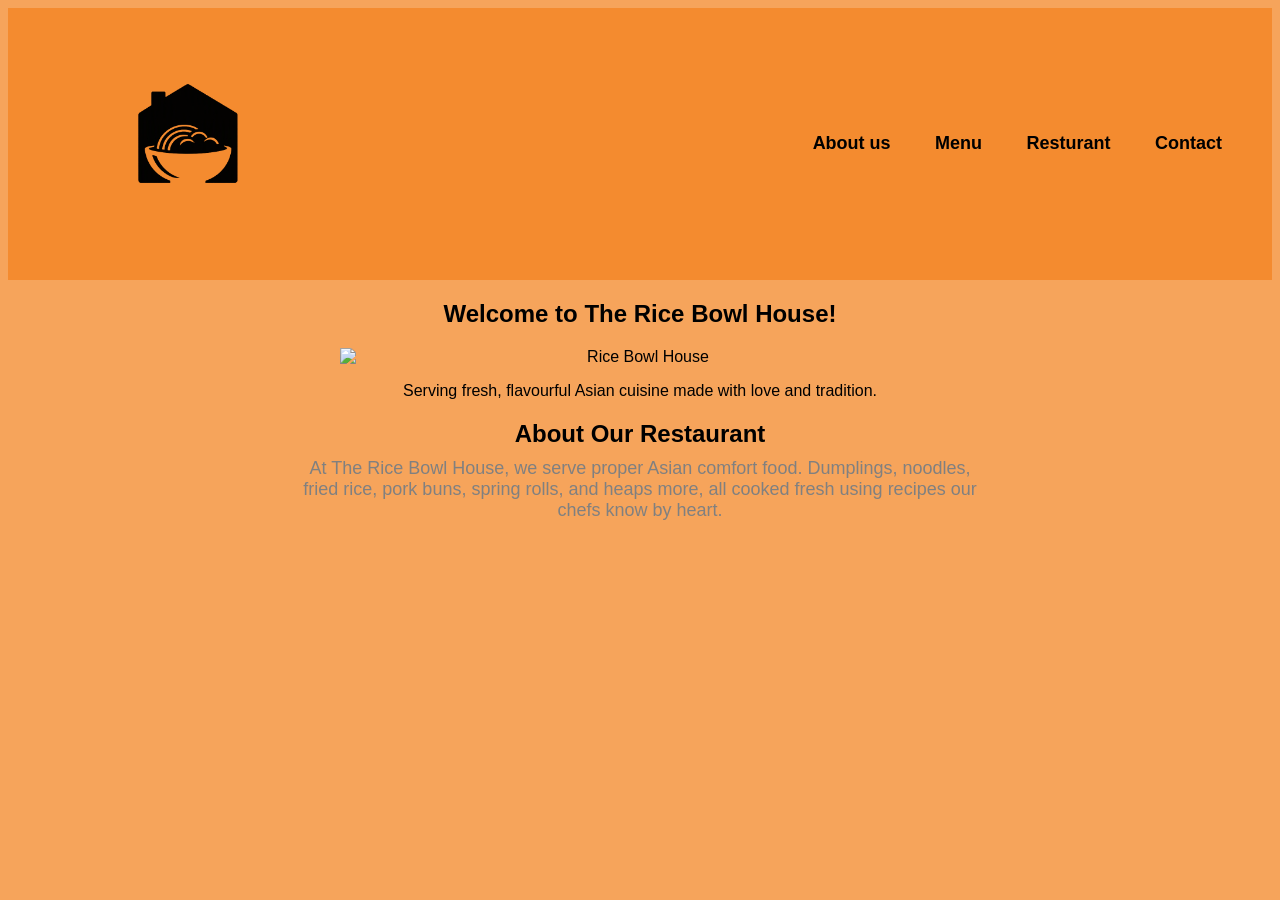
==== html/index.html @ c2eefd0a "i changed the html and css name from recipes to resturant" ====
<!DOCTYPE html>
<html lang="en">
<head>
    <meta charset="UTF-8">
    <meta name="viewport" content="width=device-width, initial-scale=1.0">
    <title>Document</title>
    <!-- Main CSS file linked to style.css -->
<link rel="stylesheet" href="../css/style.css">

</head>
<body>

  <!-- Main container for layout -->
<div class="container">

  <!-- Header section: logo + navigation -->
<header>

  <!-- website logo -->
  <div class="logo">
    <img src="../images/Logo-food-website.gif.png" alt="The Rice Bowl House Logo" width="300">
  </div>

  <!-- Navigation menu -->
  <div class="nav-section">
    <ul>
      <li><a href="index.html">About us</a></li>
      <li><a href="menu.html">Menu</a></li>
      <li><a href="resturant.html">Resturant</a></li>
      <li><a href="contact.html">Contact</a></li>
    </ul>
    </div>

</header>

<!-- Welcome section: heading + main image -->
 <div class="welcome-section">
  <h2>Welcome to The Rice Bowl House!</h2>
  <img src="../images/The Rice Bowl House.gif" alt="Rice Bowl House">
  <p>Serving fresh, flavourful Asian cuisine made with love and tradition.</p>
</div>

<!-- OVERVIEW SECTION -->
<section class="overview">
<h2>About Our Restaurant</h2>
            <p>At The Rice Bowl House, we serve proper Asian comfort food. Dumplings, noodles, fried rice, pork buns, spring rolls, and heaps more, all cooked fresh using recipes our chefs know by heart.</p>
        </section>
    </div>

</body>
</html>
---- css/style.css ----
/* BODY → LATO */
Body{
    font-family: 'Lato', sans-serif;
}

body{
    Background-color: #F6A45B;
}

/* HEADER */
header{
background-color:#f48b2f;
display: flex;
justify-content: space-between;
align-items: center;
padding: 10px 30px;
}

/* NAV ITEMS → POPPINS */
header li{
display: inline-block;
margin: 20px;
font-family:'Poppins', sans-serif;
font-size: large;
font-weight: bold;
}

header a{
text-decoration: none;
color: black;
}

/* HEADINGS → POPPINS */
h1{
    font-family: 'Poppins', sans-serif;
    font-weight: 600;
}

h2{
    font-family: 'Poppins', sans-serif;
    font-weight: 600;
}

/* RESPONSIVE */
@media screen and (max-width: 922px) {

    .container {
        max-width: 95%;
    }

    header {
        flex-direction: column;
        align-items: center;
    }

    h1, h2 {
        font-size: 32px;
    }

    .welcome-section img {
        width: 500px;
        height: auto;
    }
}

@media screen and (max-width: 600px) {

    .container {
        max-width: 100%;
        padding: 10px;
        text-align: center;
    }

    header {
        flex-direction: column;
        align-items: center;
        gap: 10px;
    }

    .nav-section ul {
        padding: 0;
    }

    .nav-section li {
        margin: 10px;
        font-size: 18px;
    }

    h1, h2 {
        font-size: 26px;
    }

    .welcome-section img {
        max-width: 95%;
        height: auto;
    }
}

.container {
    text-align: center;      /* centers all text */
    margin: 0 auto;          /* centers the whole container */
}

.welcome-section img {
    width: 600px;     /* make it longer/wider */
    height: auto;     /* keeps quality */
    display: block;   /* removes weird spacing under the image */
    margin: 0 auto;   /* centers the image */
}

.overview h2{
     font-family: 'Poppins', sans-serif;   /* heading font style */
    font-weight: 600;                     /* medium‑bold heading */
    margin-bottom: 10px;                  /* space under the heading */
}


.overview p {
    font-family: 'Lato', sans-serif;  /* paragraph font style */
    font-size: large;                 /* easy‑to‑read text size */
    color:gray;                     /* soft grey text colour */
    max-width: 700px;                 /* keeps lines from getting too long */
    margin: 0 auto;                   /* centers the paragraph block */
}
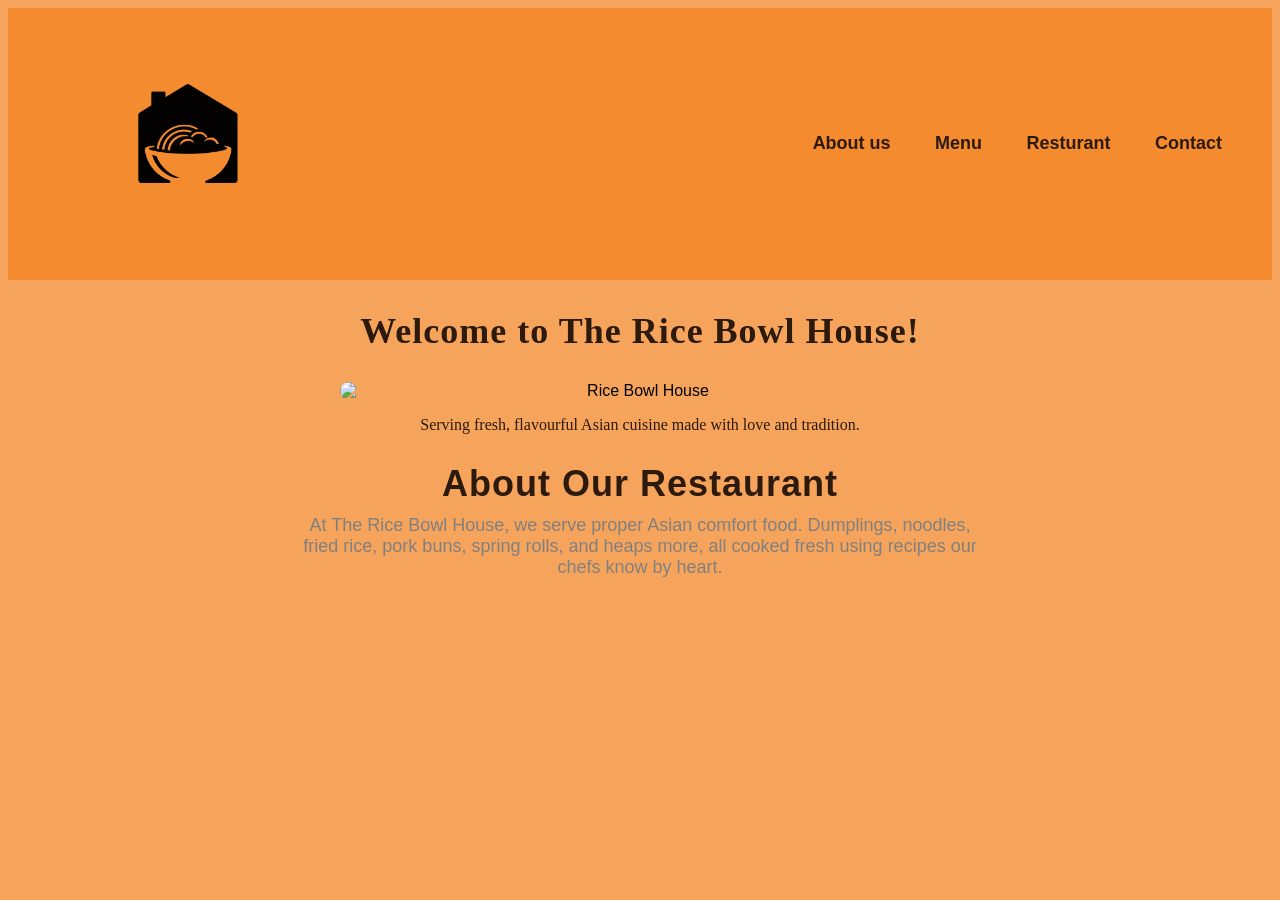
==== commit c0c8ebb2: "I changed the styling of this page and added hover for the navgation bar" ====
--- a/html/index.html
+++ b/html/index.html
@@ -46,6 +46,5 @@
             <p>At The Rice Bowl House, we serve proper Asian comfort food. Dumplings, noodles, fried rice, pork buns, spring rolls, and heaps more, all cooked fresh using recipes our chefs know by heart.</p>
         </section>
     </div>
-
 </body>
 </html>
--- a/css/style.css
+++ b/css/style.css
@@ -25,20 +25,28 @@
 font-weight: bold;
 }
 
-header a{
+header a {
 text-decoration: none;
-color: black;
+color: #2c1a0d;
+font-size: 18px;
+transition: 0.3s;
+}
+
+header a:hover {
+color: #8b4513;
 }
 
 /* HEADINGS → POPPINS */
-h1{
-    font-family: 'Poppins', sans-serif;
-    font-weight: 600;
+h2 {
+font-family: 'Cormorant Garamond', serif;
+font-weight: 700;
+letter-spacing: 1px;
 }
 
-h2{
-    font-family: 'Poppins', sans-serif;
-    font-weight: 600;
+h2 {
+font-size: 36px;
+letter-spacing: 1px;
+color: #2c1a0d;
 }
 
 /* RESPONSIVE */
@@ -53,7 +61,7 @@
         align-items: center;
     }
 
-    h1, h2 {
+    h2 {
         font-size: 32px;
     }
 
@@ -86,7 +94,7 @@
         font-size: 18px;
     }
 
-    h1, h2 {
+    h2 {
         font-size: 26px;
     }
 
@@ -96,20 +104,29 @@
     }
 }
 
+
 .container {
     text-align: center;      /* centers all text */
     margin: 0 auto;          /* centers the whole container */
 }
 
 .welcome-section img {
-    width: 600px;     /* make it longer/wider */
+    width: 600px;
+    max-width: 95%;    /* make it longer/wider */
     height: auto;     /* keeps quality */
     display: block;   /* removes weird spacing under the image */
-    margin: 0 auto;   /* centers the image */
+    margin: 0 auto;
+    border-radius: 10px;  
+}
+
+.welcome-section p {
+    font-family: 'lora', serif;  /* paragraph font style */
+    font-size: medium;     
+    color:#2c1a0d        /* easy‑to‑read text size */
 }
 
 .overview h2{
-     font-family: 'Poppins', sans-serif;   /* heading font style */
+    font-family: 'Poppins', sans-serif;   /* heading font style */
     font-weight: 600;                     /* medium‑bold heading */
     margin-bottom: 10px;                  /* space under the heading */
 }
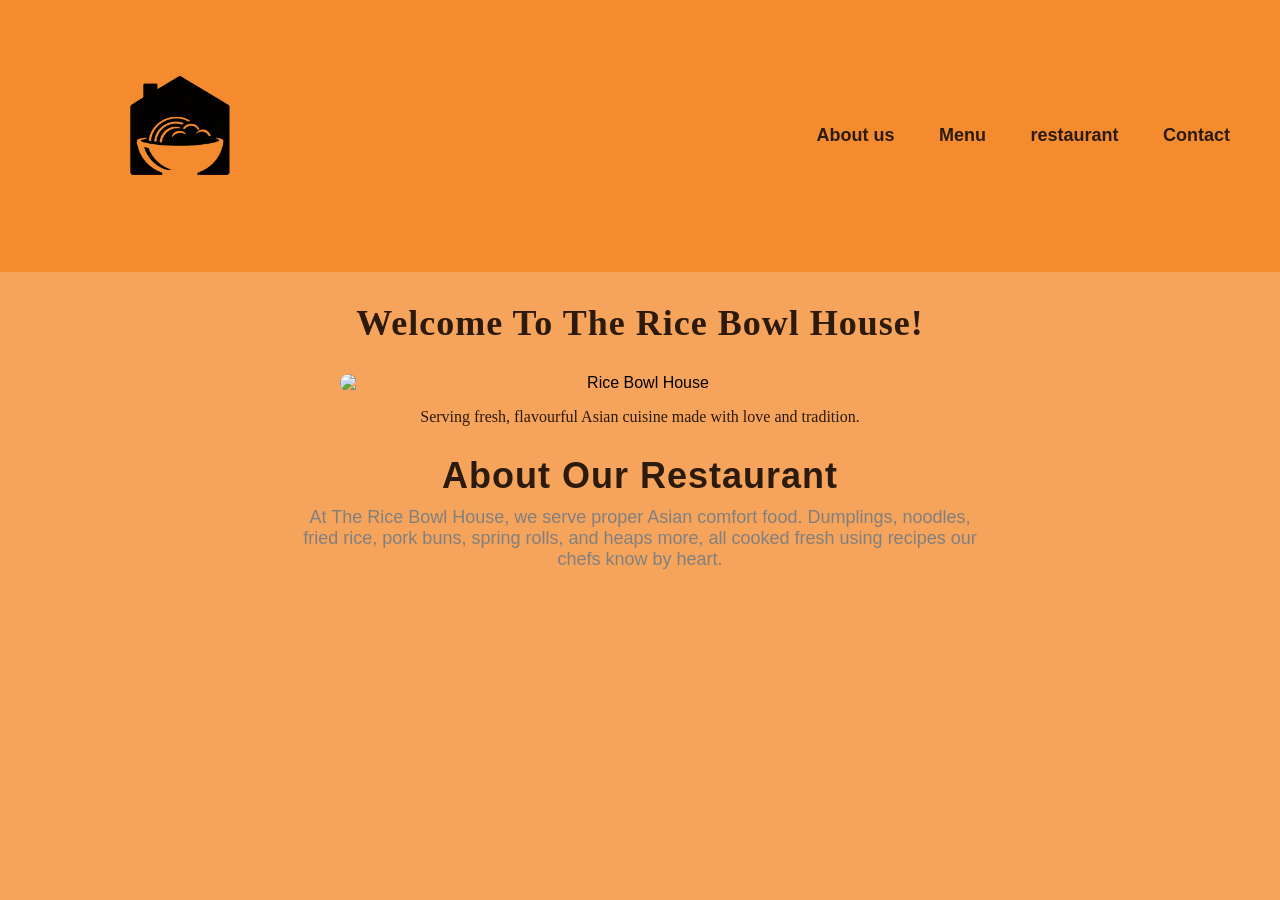
==== commit 132be1bf: "i added a hamburger button to the navagation bar in the small screens" ====
--- a/html/index.html
+++ b/html/index.html
@@ -3,48 +3,60 @@
 <head>
     <meta charset="UTF-8">
     <meta name="viewport" content="width=device-width, initial-scale=1.0">
-    <title>Document</title>
-    <!-- Main CSS file linked to style.css -->
-<link rel="stylesheet" href="../css/style.css">
-
+    <title>The Rice Bowl House</title>
+    <!-- Main CSS file -->
+    <link rel="stylesheet" href="../css/style.css">
 </head>
 <body>
+    
+    <!-- Header section: logo + navigation -->
+    <header>
+      <!-- Website logo -->
+      <div class="logo">
+        <img src="../images/Logo-food-website.gif.png" alt="The Rice Bowl House Logo" width="300"> 
+      </div>
 
-  <!-- Main container for layout -->
-<div class="container">
+      <!-- Hamburger Button -->
+      <div class="hamburger" onclick="toggleMenu()">☰</div>
 
-  <!-- Header section: logo + navigation -->
-<header>
+      <!-- Navigation menu -->
+      <div class="nav-section" id="navMenu"> 
+        <ul>
+          <li><a href="index.html">About us</a></li>
+          <li><a href="Menu.html">Menu</a></li>
+          <li><a href="restaurant.html">restaurant</a></li>
+          <li><a href="contact.html">Contact</a></li>
+        </ul>
+      </div>
+      
+    </header>
 
-  <!-- website logo -->
-  <div class="logo">
-    <img src="../images/Logo-food-website.gif.png" alt="The Rice Bowl House Logo" width="300">
-  </div>
+    <!-- Main container for layout -->
+  <div class="container">
 
-  <!-- Navigation menu -->
-  <div class="nav-section">
-    <ul>
-      <li><a href="index.html">About us</a></li>
-      <li><a href="menu.html">Menu</a></li>
-      <li><a href="resturant.html">Resturant</a></li>
-      <li><a href="contact.html">Contact</a></li>
-    </ul>
+    <!-- Welcome section: heading + main image -->
+    <div class="welcome-section">
+      <h2>Welcome To The Rice Bowl House!</h2>
+      <img src="../images/The Rice Bowl House.gif" alt="Rice Bowl House">
+      <p>Serving fresh, flavourful Asian cuisine made with love and tradition.</p>
     </div>
 
-</header>
+    <!-- OVERVIEW SECTION -->
+    <section class="overview">
+      <h2>About Our Restaurant</h2>
+      <p>At The Rice Bowl House, we serve proper Asian comfort food. Dumplings, noodles, fried rice, pork buns, spring rolls, and heaps more, all cooked fresh using recipes our chefs know by heart.</p>
+    </section>
 
-<!-- Welcome section: heading + main image -->
- <div class="welcome-section">
-  <h2>Welcome to The Rice Bowl House!</h2>
-  <img src="../images/The Rice Bowl House.gif" alt="Rice Bowl House">
-  <p>Serving fresh, flavourful Asian cuisine made with love and tradition.</p>
-</div>
+  </div> <!-- End of .container -->
 
-<!-- OVERVIEW SECTION -->
-<section class="overview">
-<h2>About Our Restaurant</h2>
-            <p>At The Rice Bowl House, we serve proper Asian comfort food. Dumplings, noodles, fried rice, pork buns, spring rolls, and heaps more, all cooked fresh using recipes our chefs know by heart.</p>
-        </section>
-    </div>
+  <!-- JavaScript at the bottom -->
+  <script>
+    function toggleMenu() {
+      const nav = document.getElementById("navMenu");
+      if (nav) {
+        nav.classList.toggle("show");
+      }
+    }
+  </script>
 </body>
 </html>
--- a/css/style.css
+++ b/css/style.css
@@ -1,10 +1,11 @@
-/* BODY → LATO */
+/* BODY */
 Body{
-    font-family: 'Lato', sans-serif;
+    font-family: 'Inter', sans-serif;
 }
 
 body{
     Background-color: #F6A45B;
+    margin: 0;
 }
 
 /* HEADER */
@@ -49,6 +50,13 @@
 color: #2c1a0d;
 }
 
+/* Base styles for hamburger button (desktop) */
+.hamburger {
+  display: none; /* Hidden on desktop */
+  font-size: 30px;
+  cursor: pointer;
+}
+
 /* RESPONSIVE */
 @media screen and (max-width: 922px) {
 
@@ -57,18 +65,47 @@
     }
 
     header {
-        flex-direction: column;
-        align-items: center;
-    }
+    display: flex;
+    justify-content: center;
+    align-items: center;
+    position: relative; /* Required for absolute positioning of hamburger */
+    padding: 10px 0;
+  }
 
-    h2 {
-        font-size: 32px;
-    }
+  /* Center the logo */
+  .logo {
+    text-align: center;
+  }
 
-    .welcome-section img {
-        width: 500px;
-        height: auto;
-    }
+  /* Position hamburger button on the top right */
+  .hamburger {
+    display: block;
+    position: absolute;
+    right: 20px;
+    top: 15px; /* Aligns icon near the top right edge */
+    transform: none; /* Removes vertical centering */
+    font-size: 30px;
+    cursor: pointer;
+  }
+
+  /* Full width container for dropdown navigation */
+  .nav-section {
+    display: none;
+    width: 100%;
+  }
+
+  /* Show navigation menu when JS toggles 'show' */
+  .nav-section.show {
+    display: block;
+  }
+
+  .nav-section ul {
+    display: flex;
+    flex-direction: column;
+    text-align: center;
+    gap: 10px;
+    padding: 10px 0;
+  }
 }
 
 @media screen and (max-width: 600px) {
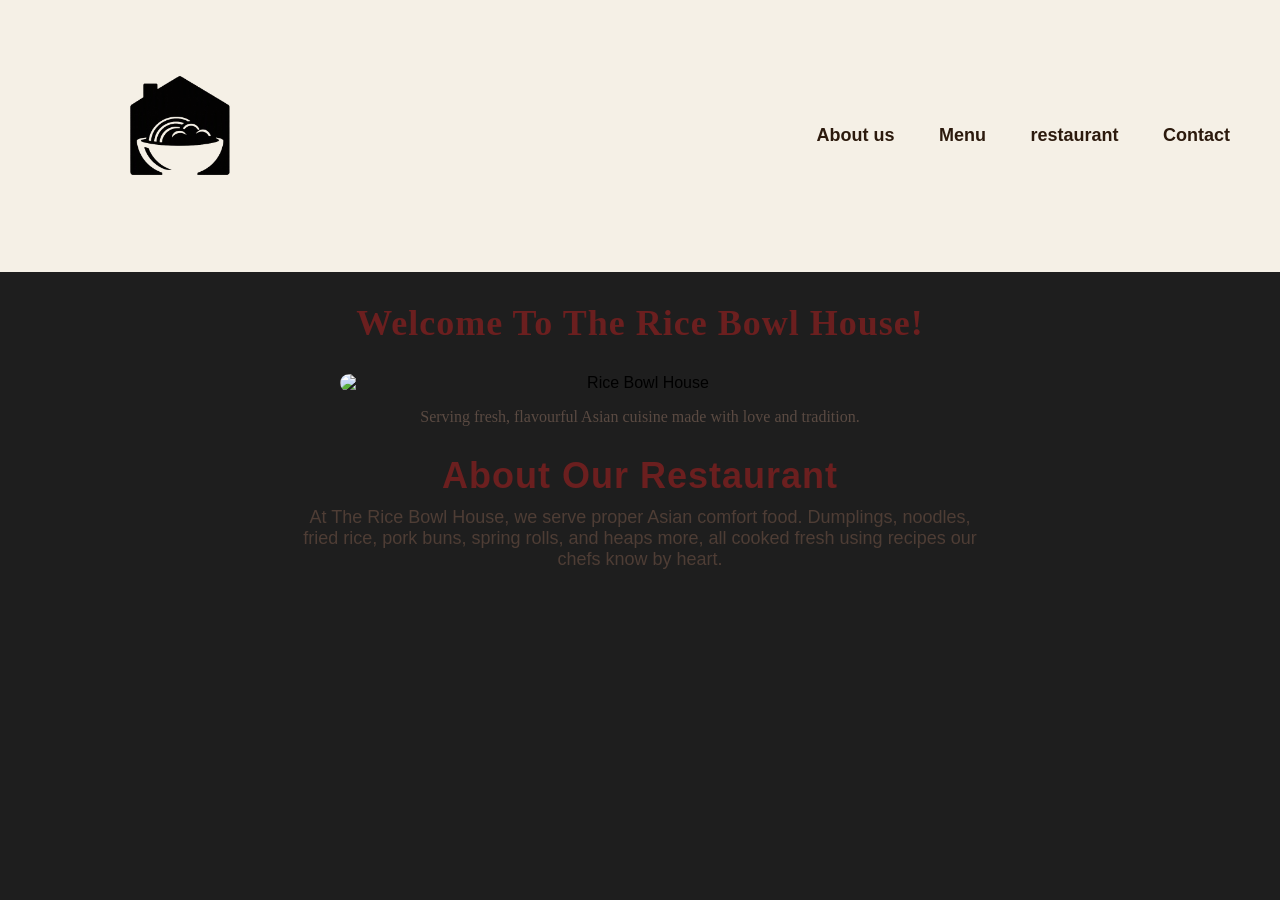
==== commit b82363fb: "I fixed the error" ====
--- a/html/index.html
+++ b/html/index.html
@@ -32,7 +32,7 @@
     </header>
 
     <!-- Main container for layout -->
-  <div class="container">
+  <main class="container">
 
     <!-- Welcome section: heading + main image -->
     <div class="welcome-section">
@@ -47,8 +47,6 @@
       <p>At The Rice Bowl House, we serve proper Asian comfort food. Dumplings, noodles, fried rice, pork buns, spring rolls, and heaps more, all cooked fresh using recipes our chefs know by heart.</p>
     </section>
 
-  </div> <!-- End of .container -->
-
   <!-- JavaScript at the bottom -->
   <script>
     function toggleMenu() {
@@ -58,5 +56,8 @@
       }
     }
   </script>
+
+ </main> <!-- End of .container -->
+  
 </body>
 </html>
--- a/css/style.css
+++ b/css/style.css
@@ -4,13 +4,13 @@
 }
 
 body{
-    Background-color: #F6A45B;
+    Background-color: #1e1e1e;
     margin: 0;
 }
 
 /* HEADER */
 header{
-background-color:#f48b2f;
+background-color:#f5f0e6;
 display: flex;
 justify-content: space-between;
 align-items: center;
@@ -47,7 +47,7 @@
 h2 {
 font-size: 36px;
 letter-spacing: 1px;
-color: #2c1a0d;
+color: #6b1f1f;
 }
 
 /* Base styles for hamburger button (desktop) */
@@ -157,9 +157,9 @@
 }
 
 .welcome-section p {
-    font-family: 'lora', serif;  /* paragraph font style */
+    font-family: 'Lora', serif;  /* paragraph font style */
     font-size: medium;     
-    color:#2c1a0d        /* easy‑to‑read text size */
+    color:#5a4a42;       /* easy‑to‑read text size */
 }
 
 .overview h2{
@@ -170,9 +170,9 @@
 
 
 .overview p {
-    font-family: 'Lato', sans-serif;  /* paragraph font style */
+    font-family: 'Lora', sans-serif;  /* paragraph font style */
     font-size: large;                 /* easy‑to‑read text size */
-    color:gray;                     /* soft grey text colour */
+    color:#4e3d35;                     /* soft grey text colour */
     max-width: 700px;                 /* keeps lines from getting too long */
     margin: 0 auto;                   /* centers the paragraph block */
 }
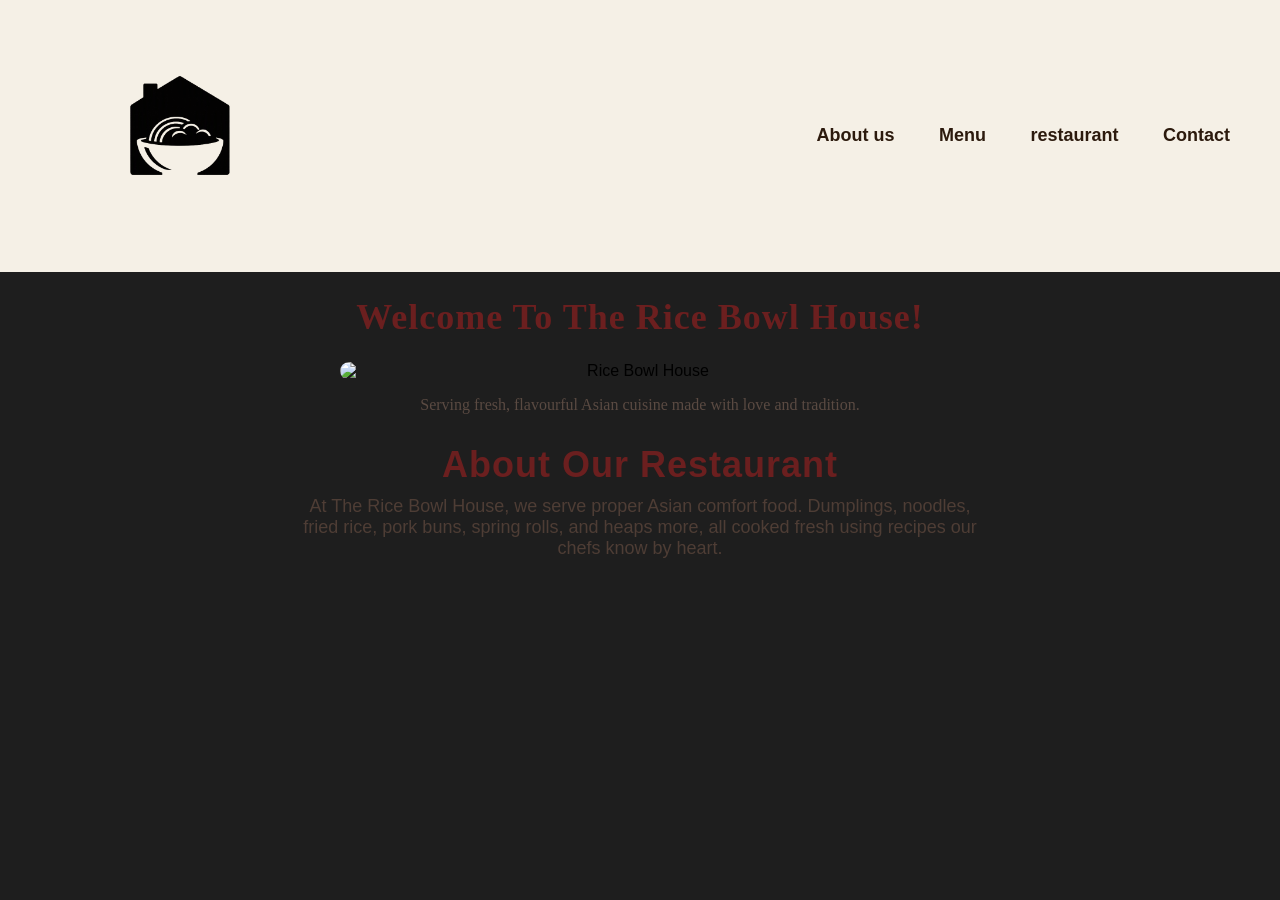
==== commit b6721591: "I fixed the errors if of my header" ====
--- a/html/index.html
+++ b/html/index.html
@@ -36,7 +36,7 @@
 
     <!-- Welcome section: heading + main image -->
     <div class="welcome-section">
-      <h2>Welcome To The Rice Bowl House!</h2>
+      <h1>Welcome To The Rice Bowl House!</h1>
       <img src="../images/The Rice Bowl House.gif" alt="Rice Bowl House">
       <p>Serving fresh, flavourful Asian cuisine made with love and tradition.</p>
     </div>
--- a/css/style.css
+++ b/css/style.css
@@ -38,13 +38,13 @@
 }
 
 /* HEADINGS → POPPINS */
-h2 {
+h1, h2 {
 font-family: 'Cormorant Garamond', serif;
 font-weight: 700;
 letter-spacing: 1px;
 }
 
-h2 {
+h1, h2{
 font-size: 36px;
 letter-spacing: 1px;
 color: #6b1f1f;
@@ -131,7 +131,7 @@
         font-size: 18px;
     }
 
-    h2 {
+    h1, h2 {
         font-size: 26px;
     }
 
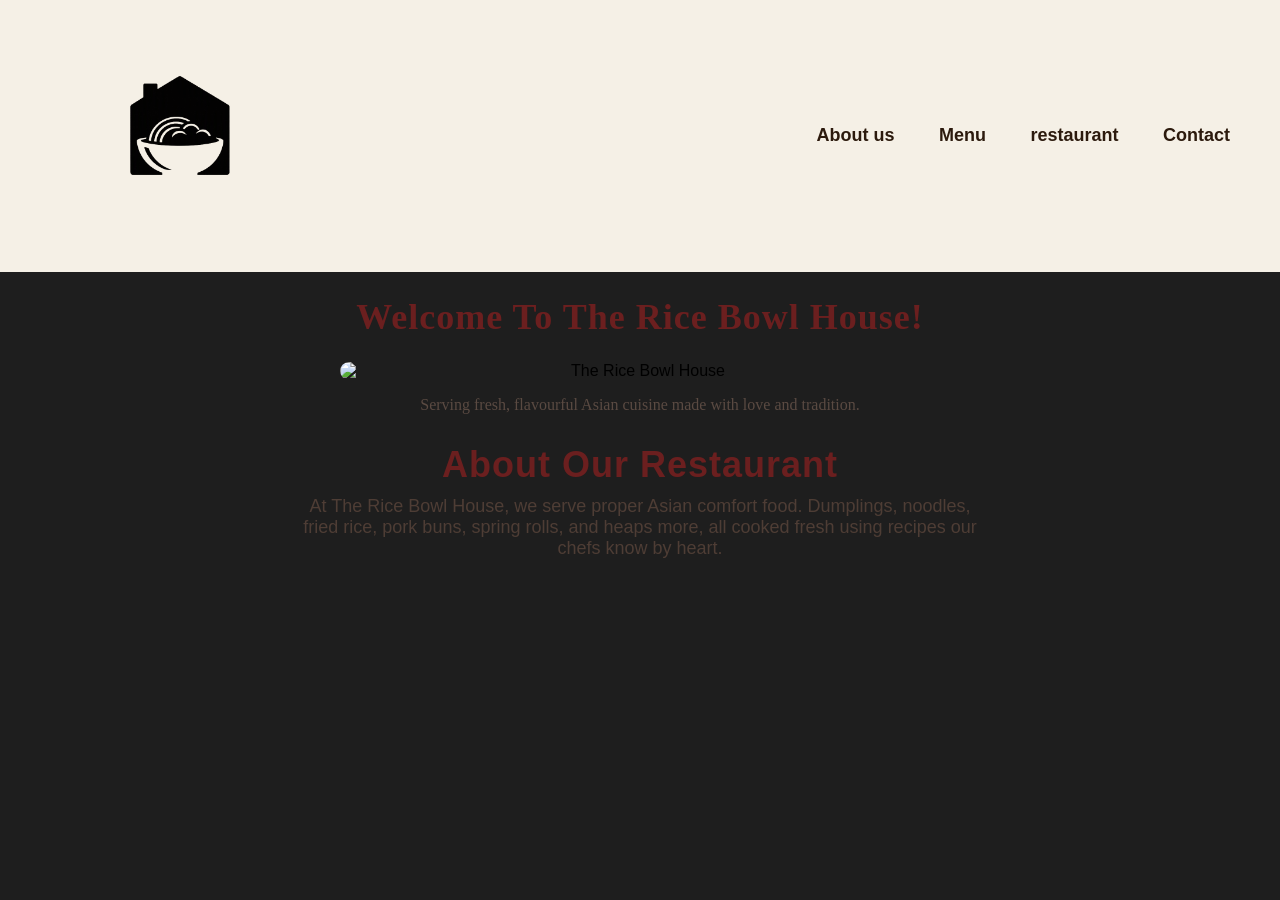
==== commit 7b5bde06: "I fix the named for the logo image and header image" ====
--- a/html/index.html
+++ b/html/index.html
@@ -13,7 +13,7 @@
     <header>
       <!-- Website logo -->
       <div class="logo">
-        <img src="../images/Logo-food-website.gif.png" alt="The Rice Bowl House Logo" width="300"> 
+        <img src="../images/Logo-food-website.gif.png" alt="Logo" width="300"> 
       </div>
 
       <!-- Hamburger Button -->
@@ -37,7 +37,7 @@
     <!-- Welcome section: heading + main image -->
     <div class="welcome-section">
       <h1>Welcome To The Rice Bowl House!</h1>
-      <img src="../images/The Rice Bowl House.gif" alt="Rice Bowl House">
+      <img src="../images/The Rice Bowl House.gif" alt="The Rice Bowl House">
       <p>Serving fresh, flavourful Asian cuisine made with love and tradition.</p>
     </div>
 
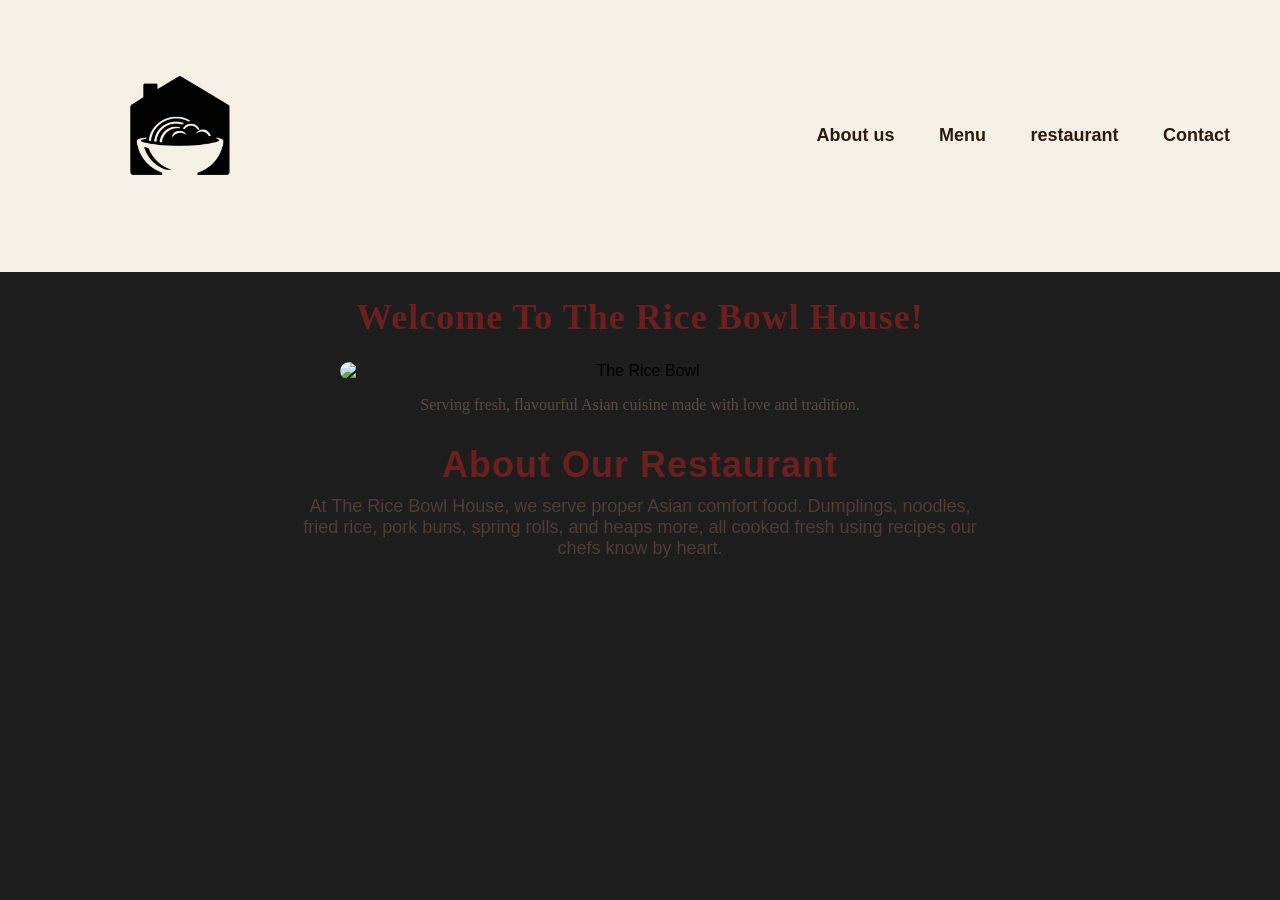
==== commit c68f9705: "I chagned the name of the header img agian" ====
--- a/html/index.html
+++ b/html/index.html
@@ -37,7 +37,7 @@
     <!-- Welcome section: heading + main image -->
     <div class="welcome-section">
       <h1>Welcome To The Rice Bowl House!</h1>
-      <img src="../images/The Rice Bowl House.gif" alt="The Rice Bowl House">
+      <img src="../images/The Rice Bowl.gif" alt="The Rice Bowl">
       <p>Serving fresh, flavourful Asian cuisine made with love and tradition.</p>
     </div>
 
